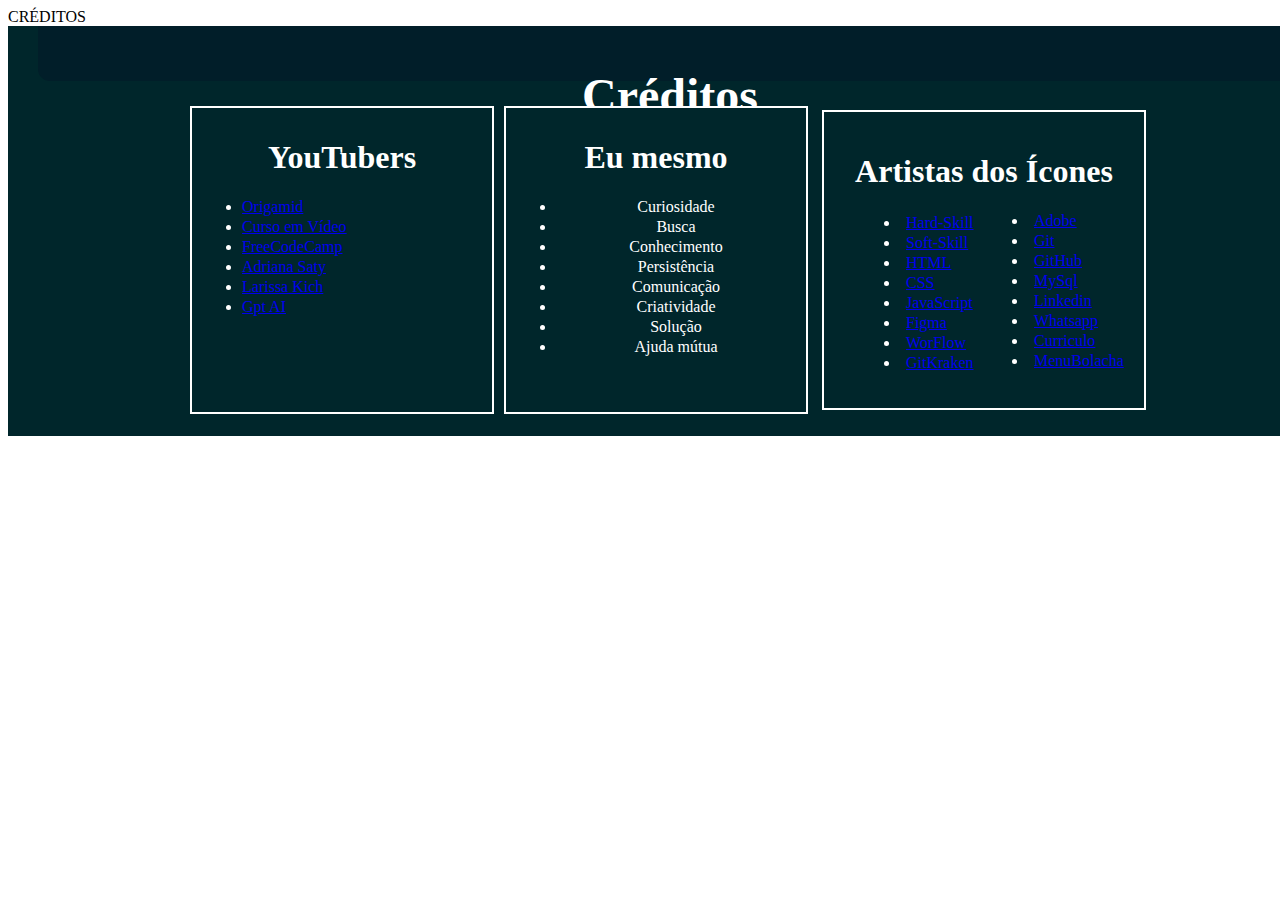
==== creditos.html @ fd8a28a8 "ajustes 3" ====
<!DOCTYPE html>
<html lang="en">
<head>
  <meta charset="UTF-8">
  <meta http-equiv="X-UA-Compatible" content="IE=edge">
  <meta name="viewport" content="width=device-width, initial-scale=1.0">
  <title>Créditos</title>
  <link rel="stylesheet" href="./css/footer-creditos.css" target="_blank">
</head>
<body>
<main>
  <div>CRÉDITOS</div>
  <footer id="creditos">
    <div class="creditosH1">
      <h1>Créditos</h1>
    </div>
    <div class="sub_footer">
      <div class="youTubers footerUp">
        <h1 class="footerH1center">YouTubers</h1>
        <ul class="footerTop">
          <li><a href="https://www.origamid.com/curso/ui-design-para-iniciantes" title="ensino origamid" target="_blank">Origamid</a></li>
          <li><a href="https://www.youtube.com/watch?v=vPNIAJ9B4hg&list=PLHz_AreHm4dlUpEXkY1AyVLQGcpSgVF8s" title="ensino curso em vídeo" target="_blank">Curso em Vídeo</a></li>
          <li><a href="https://openai.com/" title="ajuda tech" target="_blank">FreeCodeCamp</a></li>
          <li><a href="https://www.freecodecamp.org/portuguese/news/como-usar-a-propriedade-position-do-css-para-alinhar-elementos/#:~:text=Um%20elemento%20com%20position%3A%20absolute%20%C3%A9%20removido%20do%20fluxo%20normal,documento%20ser%C3%A1%20seu%20elemento%20pai." title="ensino adriana saty" target="_blank">Adriana Saty</a></li>
          <li><a href="https://www.youtube.com/watch?v=P9cSVCGj0I0&t=880s" ti>Larissa Kich</a></li>
          <li><a href="https://openai.com/" title="ajuda tech" target="_blank">Gpt AI</a></li>
        </ul>
      </div>
      <div class="euCreditos footerUp">
        <h1 class="footerH1center">Eu mesmo</h1>
        <ul class="footerTop">
          <li>Curiosidade</li>
          <li>Busca</li>
          <li>Conhecimento</li>
          <li>Persistência</li>
          <li>Comunicação</li>
          <li>Criatividade</li>
          <li>Solução</li>
          <li>Ajuda mútua</li>
        </ul>
      </div>
      <div class="artistas footerUp ">
        <div>
          <h1 class="footerH1center">Artistas dos Ícones</h1>
        </div>
        <ul class="footerTop">
          <li><a href="https://www.vecteezy.com/members/circlontech" title="Circlon Tech" target="_blank">Hard-Skill</a></li>
          <li><a href="https://pt.vecteezy.com/membros/icon0" title="Rewat Wannasuk" target="_blank">Soft-Skill</a></li>
          <li><a href="https://www.flaticon.com/br/icones-gratis/html" title="Freepik" target="_blank">HTML</a></li>
          <li><a href="https://www.flaticon.com/br/icones-gratis/css" title="Pixel perfect" target="_blank">CSS</a></li>
          <li><a href="https://github.com/PauloJose-PJ" title="Eu Modifiquei" target="_blanck">JavaScript</a></li>
          <li><a href="https://www.flaticon.com/br/icones-gratis/figma" title="Freepik" target="_blank">Figma</a></li>
          <li><a href="https://www.flaticon.com/br/icones-gratis/fluxo-de-trabalho" title="Canticons" target="_blank">WorFlow</a></li>
          <li><a href=”https://github.com.br” title=”GitKraken” target="_blank">GitKraken</a></li>
          <li><a href="https://www.imagensempng.com.br/" title="Usuário do GitHub" target="_blank">Adobe</a></li>
          <li><a href="https://git-scm.com/" title="Git" target="_blank">Git</a></li>
          <li><a href="https://www.flaticon.com/br/icones-gratis/github" title="Ruslan Babkin" target="_blank">GitHub</a></li>
          <li><a MySql href="https://www.flaticon.com/br/icones-gratis/mysql" title="Pixel perfect" target="_blank">MySql</a></li>
          <li><a href="https://www.flaticon.com/br/icones-gratis/linkedin" title="Freepik" target="_blank">Linkedin</a></li>
          <li><a href="https://www.flaticon.com/br/icones-gratis/whatsapp" title="Fathema Khanom" target="_blank">Whatsapp</a></li>
          <li><a href="https://www.flaticon.com/br/icones-gratis/carteira" title="Freepik" target="_blank">Curriculo</a></li>
          <li><a href="https://www.flaticon.com/br/icones-gratis/barra-de-menu" title="IYIKON" target="_blank">MenuBolacha</a></li>
        </ul>
      </div>
    </div>
</main> 
</body>
</html>
---- css/footer-creditos.css ----
footer#creditos {
  width: 100%;
  height: 380px;
  padding: 0 30px 30px 30px;
  background-color: #00262b;
  margin: auto 0;
}

footer#creditos .creditosH1 {
  height: 45px;
  width: 100%;
  font-size: 24px;
  padding-top: 10px;
  color: white;
  text-align: center;
  background-color: #011e29;
  border-radius: 0 0 12px 12px;
}

.creditosH1 a:hover {
  color: rgba(218, 14, 14, 0.857);
}

footer p {
  display: none;
}

.sub_footer {
  color: white;
  max-width: 960px;
  min-width: 319px;
  margin: 25px auto 25px auto;
  height: 246px;
  display: flex;
  flex-wrap: wrap;
  justify-content: space-between;
}

.sub_footer a:hover {
  color: #c69b67;
}

.footerH1center {
  text-align: center;
  font-weight: bold;
}

.footerTop {
  margin-top: 20px;
}

.footerUp ul li {
  margin-top: 2px;
}

.youTubers {
  width: 280px;
  height: auto;
  padding: 10px;
  border: white solid 2px;
}

.euCreditos {
  width: 280px;
  height: auto;
  padding: 10px;
  border: white solid 2px;
  background-color: #00262b;
  text-align: center;
}

.artistas {
  width: 280px;
  height: auto;
  padding: 20px;
  margin: 4px;
  border: white solid 2px;
}

.artistas h1 {
  width: 100%;
}

.artistas ul {
  list-style-position: inside;
  columns: 2;
}

.direitos {
  margin: auto;
  text-align: center;
  color: rgb(200, 197, 197);
}

@media (min-width: 785px) and (max-width: 1030px) {
  html {
    border: #00262b solid 20px;
    height: 2735px;
  }
}
@media (min-width: 570px) and (max-width: 785px) {
  .artistas ul {
    list-style-position: inside;
    columns: 4;
  }
  .direitos {
    margin: 170px auto;
    text-align: center;
    color: rgb(200, 197, 197);
  }
  html {
    border: #00262b solid 20px;
    height: 3070px;
  }
  footer#creditos {
    height: 530px;
  }
}

@media (min-width: 480px) and (max-width: 570px) {
  html {
    border: #00262b solid 20px;
    height: 2650px;
  }
  footer#creditos {
    height: 120px;
  }
  .sub_footer {
    display: none;
  }
  footer p {
    display: block;
    color: white;
    text-align: center;
    padding-top: 7px;
  }
}
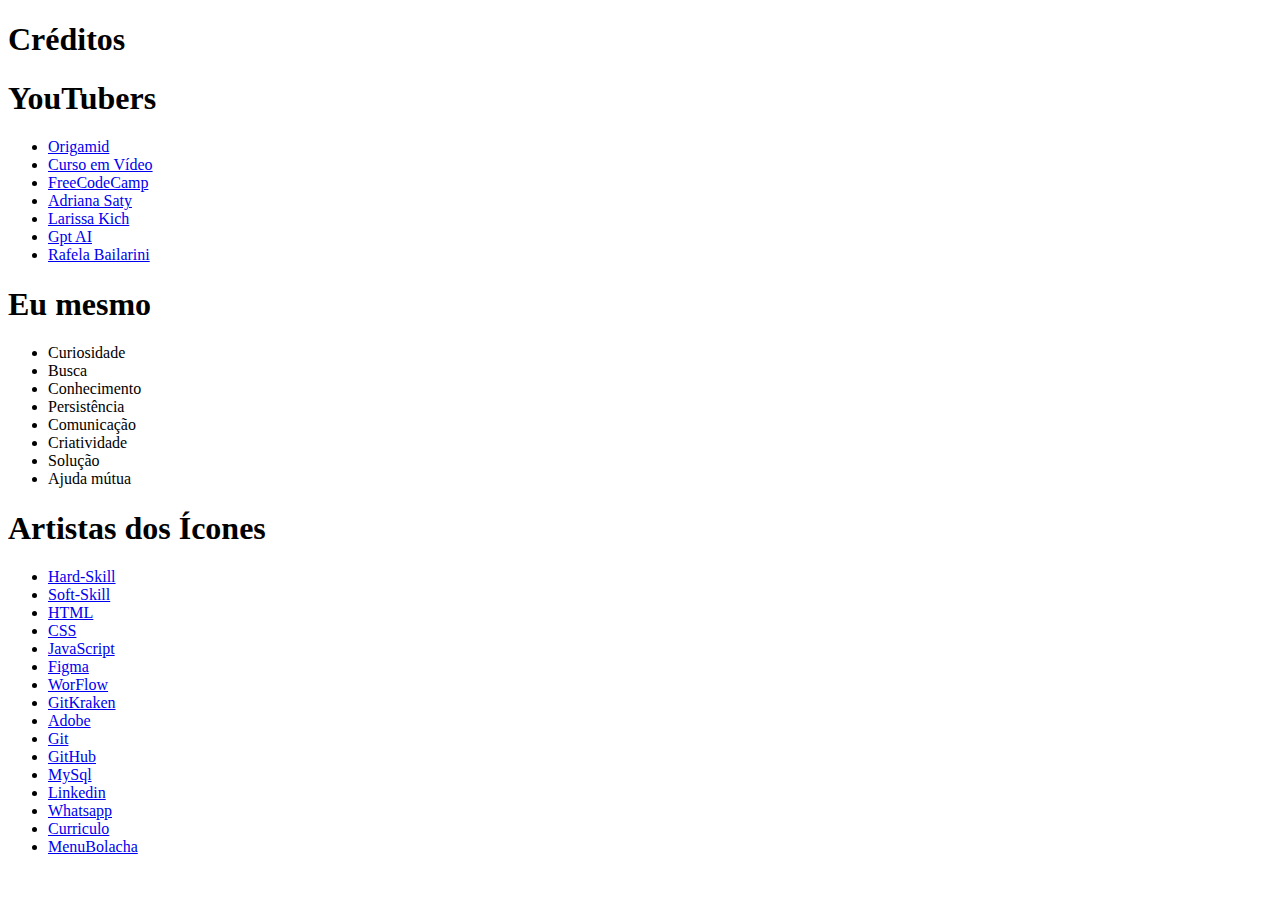
==== commit 01496cdb: "versão nova do contato.css com umas 20linhas a menos" ====
--- a/creditos.html
+++ b/creditos.html
@@ -1,68 +1,72 @@
 <!DOCTYPE html>
-<html lang="en">
+<html lang="pt-br">
+
 <head>
   <meta charset="UTF-8">
   <meta http-equiv="X-UA-Compatible" content="IE=edge">
   <meta name="viewport" content="width=device-width, initial-scale=1.0">
   <title>Créditos</title>
-  <link rel="stylesheet" href="./css/footer-creditos.css" target="_blank">
+  <link rel="stylesheet" href="./css/creditos.css" target="_blank">
 </head>
+
 <body>
-<main>
-  <div>CRÉDITOS</div>
-  <footer id="creditos">
-    <div class="creditosH1">
-      <h1>Créditos</h1>
-    </div>
-    <div class="sub_footer">
-      <div class="youTubers footerUp">
-        <h1 class="footerH1center">YouTubers</h1>
-        <ul class="footerTop">
-          <li><a href="https://www.origamid.com/curso/ui-design-para-iniciantes" title="ensino origamid" target="_blank">Origamid</a></li>
-          <li><a href="https://www.youtube.com/watch?v=vPNIAJ9B4hg&list=PLHz_AreHm4dlUpEXkY1AyVLQGcpSgVF8s" title="ensino curso em vídeo" target="_blank">Curso em Vídeo</a></li>
-          <li><a href="https://openai.com/" title="ajuda tech" target="_blank">FreeCodeCamp</a></li>
-          <li><a href="https://www.freecodecamp.org/portuguese/news/como-usar-a-propriedade-position-do-css-para-alinhar-elementos/#:~:text=Um%20elemento%20com%20position%3A%20absolute%20%C3%A9%20removido%20do%20fluxo%20normal,documento%20ser%C3%A1%20seu%20elemento%20pai." title="ensino adriana saty" target="_blank">Adriana Saty</a></li>
-          <li><a href="https://www.youtube.com/watch?v=P9cSVCGj0I0&t=880s" ti>Larissa Kich</a></li>
-          <li><a href="https://openai.com/" title="ajuda tech" target="_blank">Gpt AI</a></li>
-        </ul>
+  <main>
+    <section id="creditos">
+      <div class="creditosH1">
+        <h1>Créditos</h1>
       </div>
-      <div class="euCreditos footerUp">
-        <h1 class="footerH1center">Eu mesmo</h1>
-        <ul class="footerTop">
-          <li>Curiosidade</li>
-          <li>Busca</li>
-          <li>Conhecimento</li>
-          <li>Persistência</li>
-          <li>Comunicação</li>
-          <li>Criatividade</li>
-          <li>Solução</li>
-          <li>Ajuda mútua</li>
-        </ul>
+      <div class="sub_footer">
+        <div class="youTubers footerUp">
+          <h1 class="footerH1center">YouTubers</h1>
+          <ul class="footerTop">
+            <li><a href="https://www.origamid.com/curso/ui-design-para-iniciantes" title="ensino origamid" target="_blank">Origamid</a></li>
+            <li><a href="https://www.youtube.com/watch?v=vPNIAJ9B4hg&list=PLHz_AreHm4dlUpEXkY1AyVLQGcpSgVF8s" title="ensino curso em vídeo" target="_blank">Curso em Vídeo</a></li>
+            <li><a href="https://openai.com/" title="ajuda tech" target="_blank">FreeCodeCamp</a></li>
+            <li><a href="https://www.freecodecamp.org/portuguese/news/como-usar-a-propriedade-position-do-css-para-alinhar-elementos/#:~:text=Um%20elemento%20com%20position%3A%20absolute%20%C3%A9%20removido%20do%20fluxo%20normal,documento%20ser%C3%A1%20seu%20elemento%20pai." title="ensino adriana saty" target="_blank">Adriana Saty</a></li>
+            <li><a href="https://www.youtube.com/watch?v=P9cSVCGj0I0&t=880s" ti>Larissa Kich</a></li>
+            <li><a href="https://openai.com/" title="ajuda tech" target="_blank">Gpt AI</a></li>
+            <li><a href="href=https://www.youtube.com/watch?v=wwqOJ2o84S4&t=1562s" target="_blank" title="ajuda Rafaela">Rafela Bailarini</a></li>
+          </ul>
+        </div>
+        <div class="euCreditos footerUp">
+          <h1 class="footerH1center">Eu mesmo</h1>
+          <ul class="footerTop">
+            <li>Curiosidade</li>
+            <li>Busca</li>
+            <li>Conhecimento</li>
+            <li>Persistência</li>
+            <li>Comunicação</li>
+            <li>Criatividade</li>
+            <li>Solução</li>
+            <li>Ajuda mútua</li>
+          </ul>
+        </div>
+        <div class="artistas footerUp ">
+          <div>
+            <h1 class="footerH1center">Artistas dos Ícones</h1>
+          </div>
+          <ul class="footerTop">
+            <li><a href="https://www.vecteezy.com/members/circlontech" title="Circlon Tech" target="_blank">Hard-Skill</a></li>
+            <li><a href="https://pt.vecteezy.com/membros/icon0" title="Rewat Wannasuk" target="_blank">Soft-Skill</a></li>
+            <li><a href="https://www.flaticon.com/br/icones-gratis/html" title="Freepik" target="_blank">HTML</a></li>
+            <li><a href="https://www.flaticon.com/br/icones-gratis/css" title="Pixel perfect" target="_blank">CSS</a></li>
+            <li><a href="https://github.com/PauloJose-PJ" title="Eu Modifiquei" target="_blanck">JavaScript</a></li>
+            <li><a href="https://www.flaticon.com/br/icones-gratis/figma" title="Freepik" target="_blank">Figma</a></li>
+            <li><a href="https://www.flaticon.com/br/icones-gratis/fluxo-de-trabalho" title="Canticons" target="_blank">WorFlow</a></li>
+            <li><a href=”https://github.com.br” title=”GitKraken” target="_blank">GitKraken</a></li>
+            <li><a href="https://www.imagensempng.com.br/" title="Usuário do GitHub" target="_blank">Adobe</a></li>
+            <li><a href="https://git-scm.com/" title="Git" target="_blank">Git</a></li>
+            <li><a href="https://www.flaticon.com/br/icones-gratis/github" title="Ruslan Babkin" target="_blank">GitHub</a></li>
+            <li><a MySql href="https://www.flaticon.com/br/icones-gratis/mysql" title="Pixel perfect" target="_blank">MySql</a></li>
+            <li><a href="https://www.flaticon.com/br/icones-gratis/linkedin" title="Freepik" target="_blank">Linkedin</a></li>
+            <li><a href="https://www.flaticon.com/br/icones-gratis/whatsapp" title="Fathema Khanom" target="_blank">Whatsapp</a></li>
+            <li><a href="https://www.flaticon.com/br/icones-gratis/carteira" title="Freepik" target="_blank">Curriculo</a></li>
+            <li><a href="https://www.flaticon.com/br/icones-gratis/barra-de-menu" title="IYIKON" target="_blank">MenuBolacha</a></li>
+          </ul>
+        </div>
       </div>
-      <div class="artistas footerUp ">
-        <div>
-          <h1 class="footerH1center">Artistas dos Ícones</h1>
-        </div>
-        <ul class="footerTop">
-          <li><a href="https://www.vecteezy.com/members/circlontech" title="Circlon Tech" target="_blank">Hard-Skill</a></li>
-          <li><a href="https://pt.vecteezy.com/membros/icon0" title="Rewat Wannasuk" target="_blank">Soft-Skill</a></li>
-          <li><a href="https://www.flaticon.com/br/icones-gratis/html" title="Freepik" target="_blank">HTML</a></li>
-          <li><a href="https://www.flaticon.com/br/icones-gratis/css" title="Pixel perfect" target="_blank">CSS</a></li>
-          <li><a href="https://github.com/PauloJose-PJ" title="Eu Modifiquei" target="_blanck">JavaScript</a></li>
-          <li><a href="https://www.flaticon.com/br/icones-gratis/figma" title="Freepik" target="_blank">Figma</a></li>
-          <li><a href="https://www.flaticon.com/br/icones-gratis/fluxo-de-trabalho" title="Canticons" target="_blank">WorFlow</a></li>
-          <li><a href=”https://github.com.br” title=”GitKraken” target="_blank">GitKraken</a></li>
-          <li><a href="https://www.imagensempng.com.br/" title="Usuário do GitHub" target="_blank">Adobe</a></li>
-          <li><a href="https://git-scm.com/" title="Git" target="_blank">Git</a></li>
-          <li><a href="https://www.flaticon.com/br/icones-gratis/github" title="Ruslan Babkin" target="_blank">GitHub</a></li>
-          <li><a MySql href="https://www.flaticon.com/br/icones-gratis/mysql" title="Pixel perfect" target="_blank">MySql</a></li>
-          <li><a href="https://www.flaticon.com/br/icones-gratis/linkedin" title="Freepik" target="_blank">Linkedin</a></li>
-          <li><a href="https://www.flaticon.com/br/icones-gratis/whatsapp" title="Fathema Khanom" target="_blank">Whatsapp</a></li>
-          <li><a href="https://www.flaticon.com/br/icones-gratis/carteira" title="Freepik" target="_blank">Curriculo</a></li>
-          <li><a href="https://www.flaticon.com/br/icones-gratis/barra-de-menu" title="IYIKON" target="_blank">MenuBolacha</a></li>
-        </ul>
-      </div>
-    </div>
-</main> 
+    </section>
+  </main>
 </body>
+
 </html>